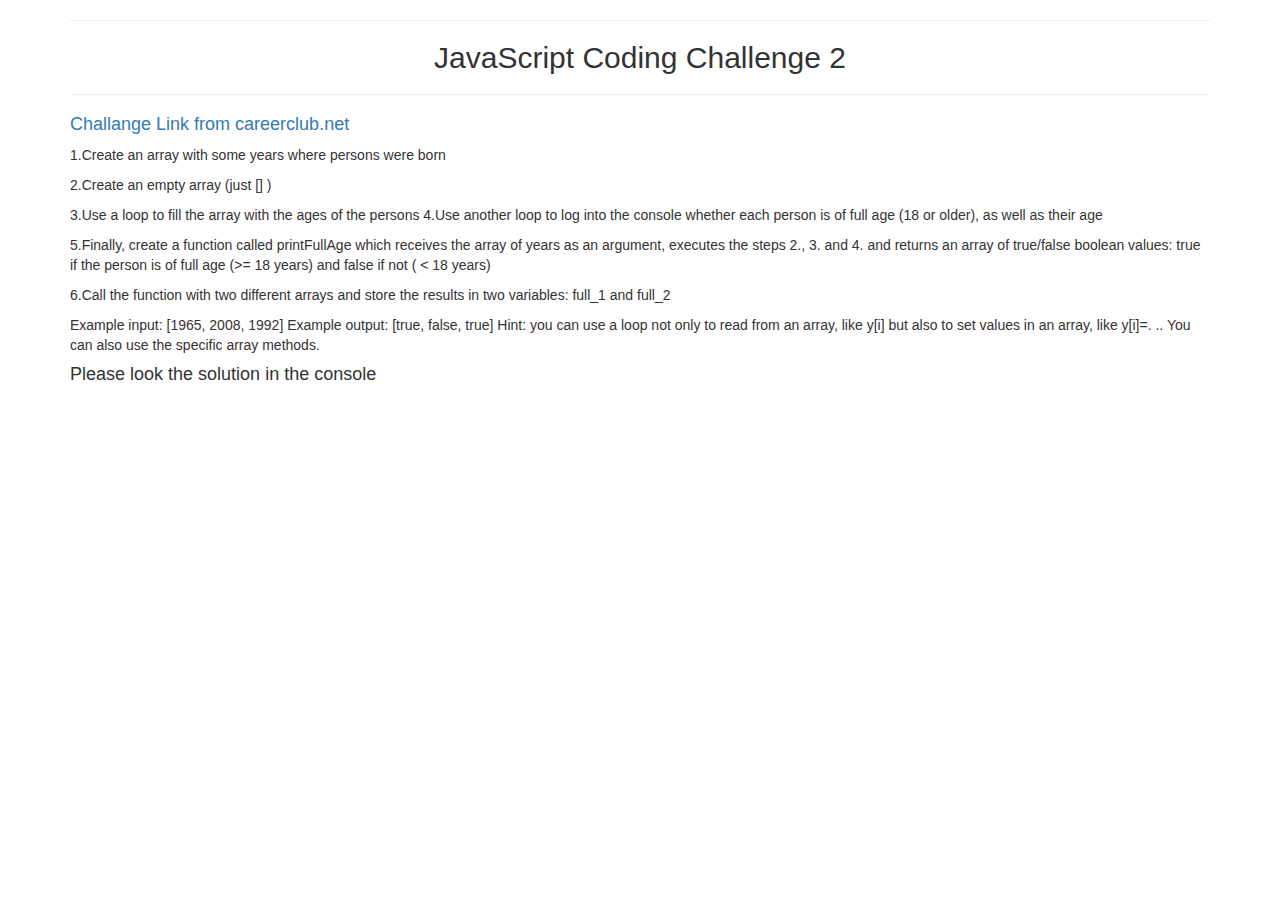
==== JavaScript_Coding_Challenge_2/index.html @ 76b3bb84 "completed JavaScript Coding Challenge 2 of careerclub" ====
<!DOCTYPE html>
<html>
<head>
    <meta charset="utf-8" />
    <meta http-equiv="X-UA-Compatible" content="IE=edge">
    <title>Careerclub | JavaScript Coding Challenge 2</title>
    <meta name="viewport" content="width=device-width, initial-scale=1">
    <link rel="stylesheet" href="https://maxcdn.bootstrapcdn.com/bootstrap/3.3.7/css/bootstrap.min.css" integrity="sha384-BVYiiSIFeK1dGmJRAkycuHAHRg32OmUcww7on3RYdg4Va+PmSTsz/K68vbdEjh4u" crossorigin="anonymous">
</head>
<body>
    
    <div class="container">
        <div class="row">
            <div class="col-md-12">
                <hr>
                <h2 class="text-center">JavaScript Coding Challenge 2</h2>
                <hr>
                <h4>
                    <a href="https://careerclub.net/index.php/challenge/7/JavaScript+Coding+Challenge+2"> Challange Link from careerclub.net</a>
                </h5>
                <p>1.Create an array with some years where persons were born</p>
                <p>2.Create an empty array (just [] )</p>
                <p>3.Use a loop to fill the array with the ages of the persons 4.Use another loop to log into the console whether each person
                    is of full age (18 or older), as well as their age </p>
                <p>5.Finally, create a function called printFullAge which receives the array of years as an argument, executes the steps 2.,
                    3. and 4. and returns an array of true/false boolean values: true if the person is of full age (>= 18 years) and false
                    if not (
                    < 18 years)</p>
                        <p>6.Call the function with two different arrays and store the results in two variables: full_1 and full_2</p>
                        <p>Example input: [1965, 2008, 1992] Example output: [true, false, true] Hint: you can use a loop not only to read from
                            an array, like y[i] but also to set values in an array, like y[i]=. .. You can also use the specific array methods.</p>
                        <h4>Please look the solution in the console</h4>
            </div>
        </div>
    </div>
    
    <script>
    
    function printFullAge(personArray){
        var ageArray = [];
        var resultBoolArr = [];
        var i = 0;
        var thisYear = new Date().getFullYear();
        personArray.forEach(function(birthYear) {
            ageArray[i++] = thisYear - birthYear;
        });
       var j = 0;
       ageArray.forEach(function( singleAge) {
           resultBoolArr[j++] = (singleAge >= 18) ? true : false;
       });

       return resultBoolArr;
    };

    var personYearArr1 = [1987, 1985, 1967, 1972, 2001, 1982];
    var personYearArr2 = [1957, 1930, 2005, 1992, 1991, 2003];

    var full_1 = printFullAge(personYearArr1);    
    var full_2 = printFullAge(personYearArr2);
    
    console.log(full_1);
    console.log(full_2);

    </script>
</body>
</html>
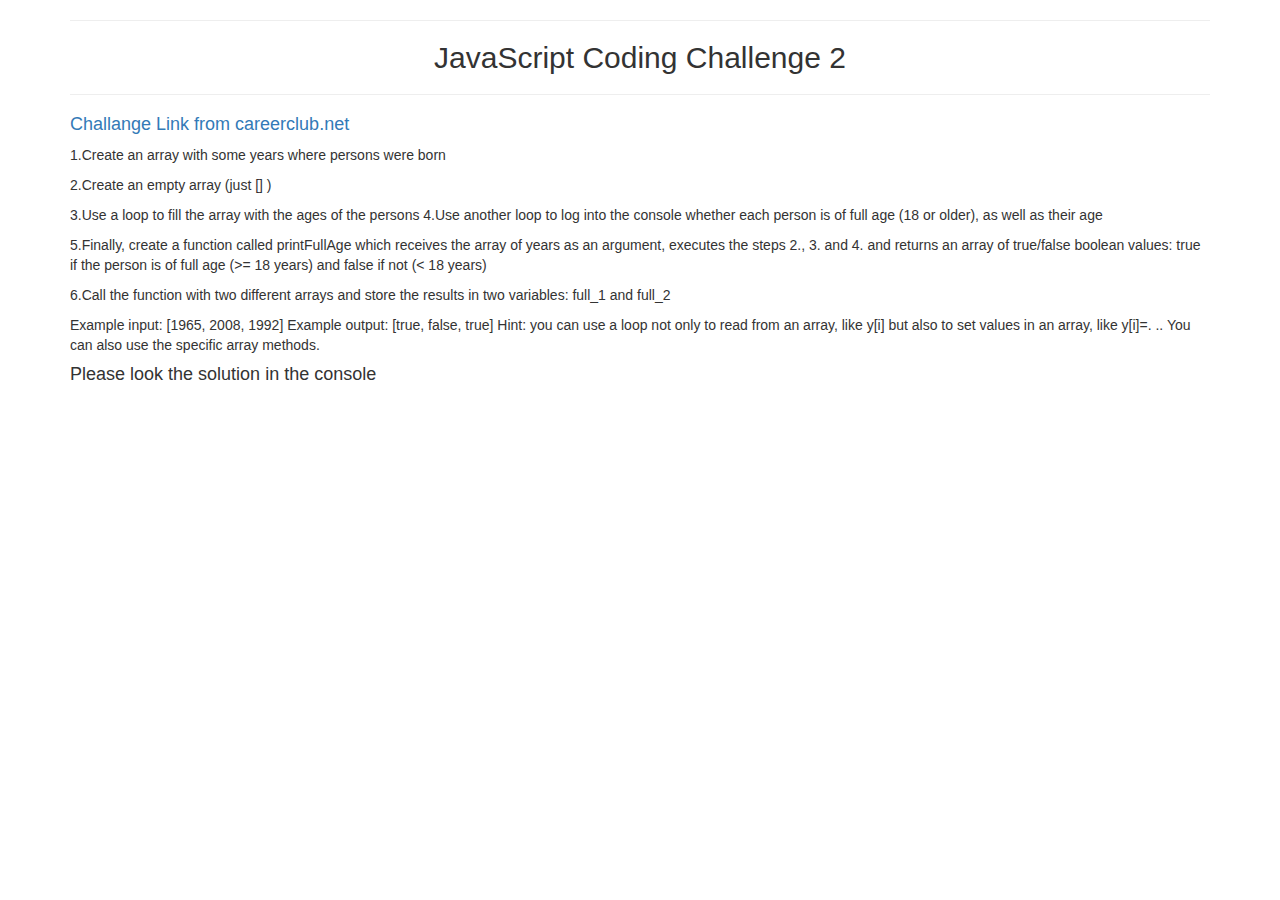
==== commit 5a196cac: "Prove your skill on Recursion" ====
--- a/JavaScript_Coding_Challenge_2/index.html
+++ b/JavaScript_Coding_Challenge_2/index.html
@@ -15,21 +15,14 @@
                 <hr>
                 <h2 class="text-center">JavaScript Coding Challenge 2</h2>
                 <hr>
-                <h4>
-                    <a href="https://careerclub.net/index.php/challenge/7/JavaScript+Coding+Challenge+2"> Challange Link from careerclub.net</a>
-                </h5>
+                <h4><a href="https://careerclub.net/index.php/challenge/7/JavaScript+Coding+Challenge+2"> Challange Link from careerclub.net</a> </h4>
                 <p>1.Create an array with some years where persons were born</p>
                 <p>2.Create an empty array (just [] )</p>
-                <p>3.Use a loop to fill the array with the ages of the persons 4.Use another loop to log into the console whether each person
-                    is of full age (18 or older), as well as their age </p>
-                <p>5.Finally, create a function called printFullAge which receives the array of years as an argument, executes the steps 2.,
-                    3. and 4. and returns an array of true/false boolean values: true if the person is of full age (>= 18 years) and false
-                    if not (
-                    < 18 years)</p>
-                        <p>6.Call the function with two different arrays and store the results in two variables: full_1 and full_2</p>
-                        <p>Example input: [1965, 2008, 1992] Example output: [true, false, true] Hint: you can use a loop not only to read from
-                            an array, like y[i] but also to set values in an array, like y[i]=. .. You can also use the specific array methods.</p>
-                        <h4>Please look the solution in the console</h4>
+                <p>3.Use a loop to fill the array with the ages of the persons 4.Use another loop to log into the console whether each person is of full age (18 or older), as well as their age </p>
+                <p>5.Finally, create a function called printFullAge which receives the array of years as an argument, executes the steps 2., 3. and 4. and returns an array of true/false boolean values: true if the person is of full age (>= 18 years) and false if not (< 18 years)</p>
+                <p>6.Call the function with two different arrays and store the results in two variables: full_1 and full_2</p>
+                <p>Example input: [1965, 2008, 1992] Example output: [true, false, true] Hint: you can use a loop not only to read from an array, like y[i] but also to set values in an array, like y[i]=. .. You can also use the specific array methods.</p>
+                <h4>Please look the solution in the console</h4>
             </div>
         </div>
     </div>
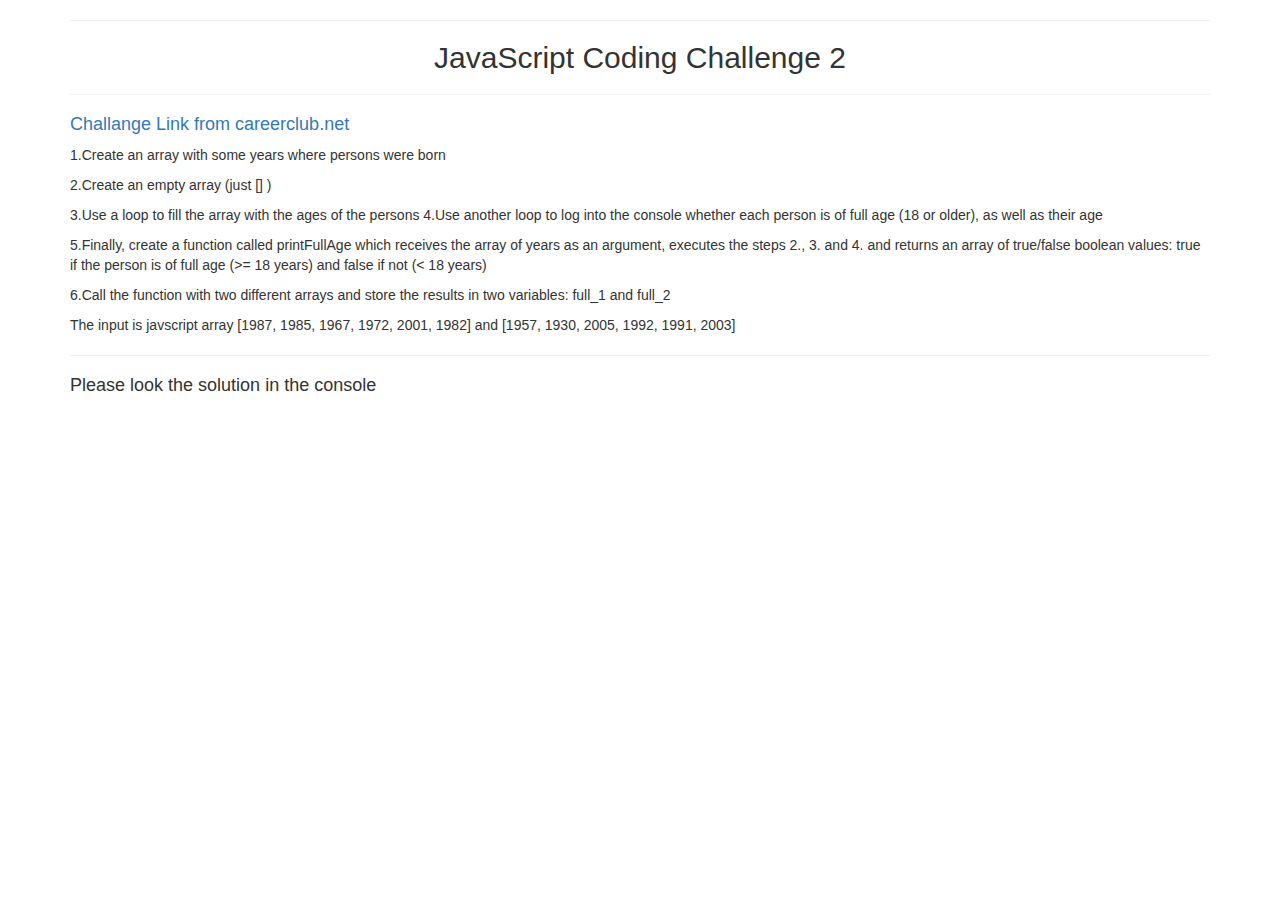
==== commit 1381886c: "initialize clean code" ====
--- a/JavaScript_Coding_Challenge_2/index.html
+++ b/JavaScript_Coding_Challenge_2/index.html
@@ -21,39 +21,13 @@
                 <p>3.Use a loop to fill the array with the ages of the persons 4.Use another loop to log into the console whether each person is of full age (18 or older), as well as their age </p>
                 <p>5.Finally, create a function called printFullAge which receives the array of years as an argument, executes the steps 2., 3. and 4. and returns an array of true/false boolean values: true if the person is of full age (>= 18 years) and false if not (< 18 years)</p>
                 <p>6.Call the function with two different arrays and store the results in two variables: full_1 and full_2</p>
-                <p>Example input: [1965, 2008, 1992] Example output: [true, false, true] Hint: you can use a loop not only to read from an array, like y[i] but also to set values in an array, like y[i]=. .. You can also use the specific array methods.</p>
-                <h4>Please look the solution in the console</h4>
+                <p>The input is javscript array [1987, 1985, 1967, 1972, 2001, 1982] and [1957, 1930, 2005, 1992, 1991, 2003]</p>
+				<hr>
+				<h4>Please look the solution in the console</h4>
             </div>
         </div>
     </div>
     
-    <script>
-    
-    function printFullAge(personArray){
-        var ageArray = [];
-        var resultBoolArr = [];
-        var i = 0;
-        var thisYear = new Date().getFullYear();
-        personArray.forEach(function(birthYear) {
-            ageArray[i++] = thisYear - birthYear;
-        });
-       var j = 0;
-       ageArray.forEach(function( singleAge) {
-           resultBoolArr[j++] = (singleAge >= 18) ? true : false;
-       });
-
-       return resultBoolArr;
-    };
-
-    var personYearArr1 = [1987, 1985, 1967, 1972, 2001, 1982];
-    var personYearArr2 = [1957, 1930, 2005, 1992, 1991, 2003];
-
-    var full_1 = printFullAge(personYearArr1);    
-    var full_2 = printFullAge(personYearArr2);
-    
-    console.log(full_1);
-    console.log(full_2);
-
-    </script>
+    <script src="main.js"></script>
 </body>
 </html>